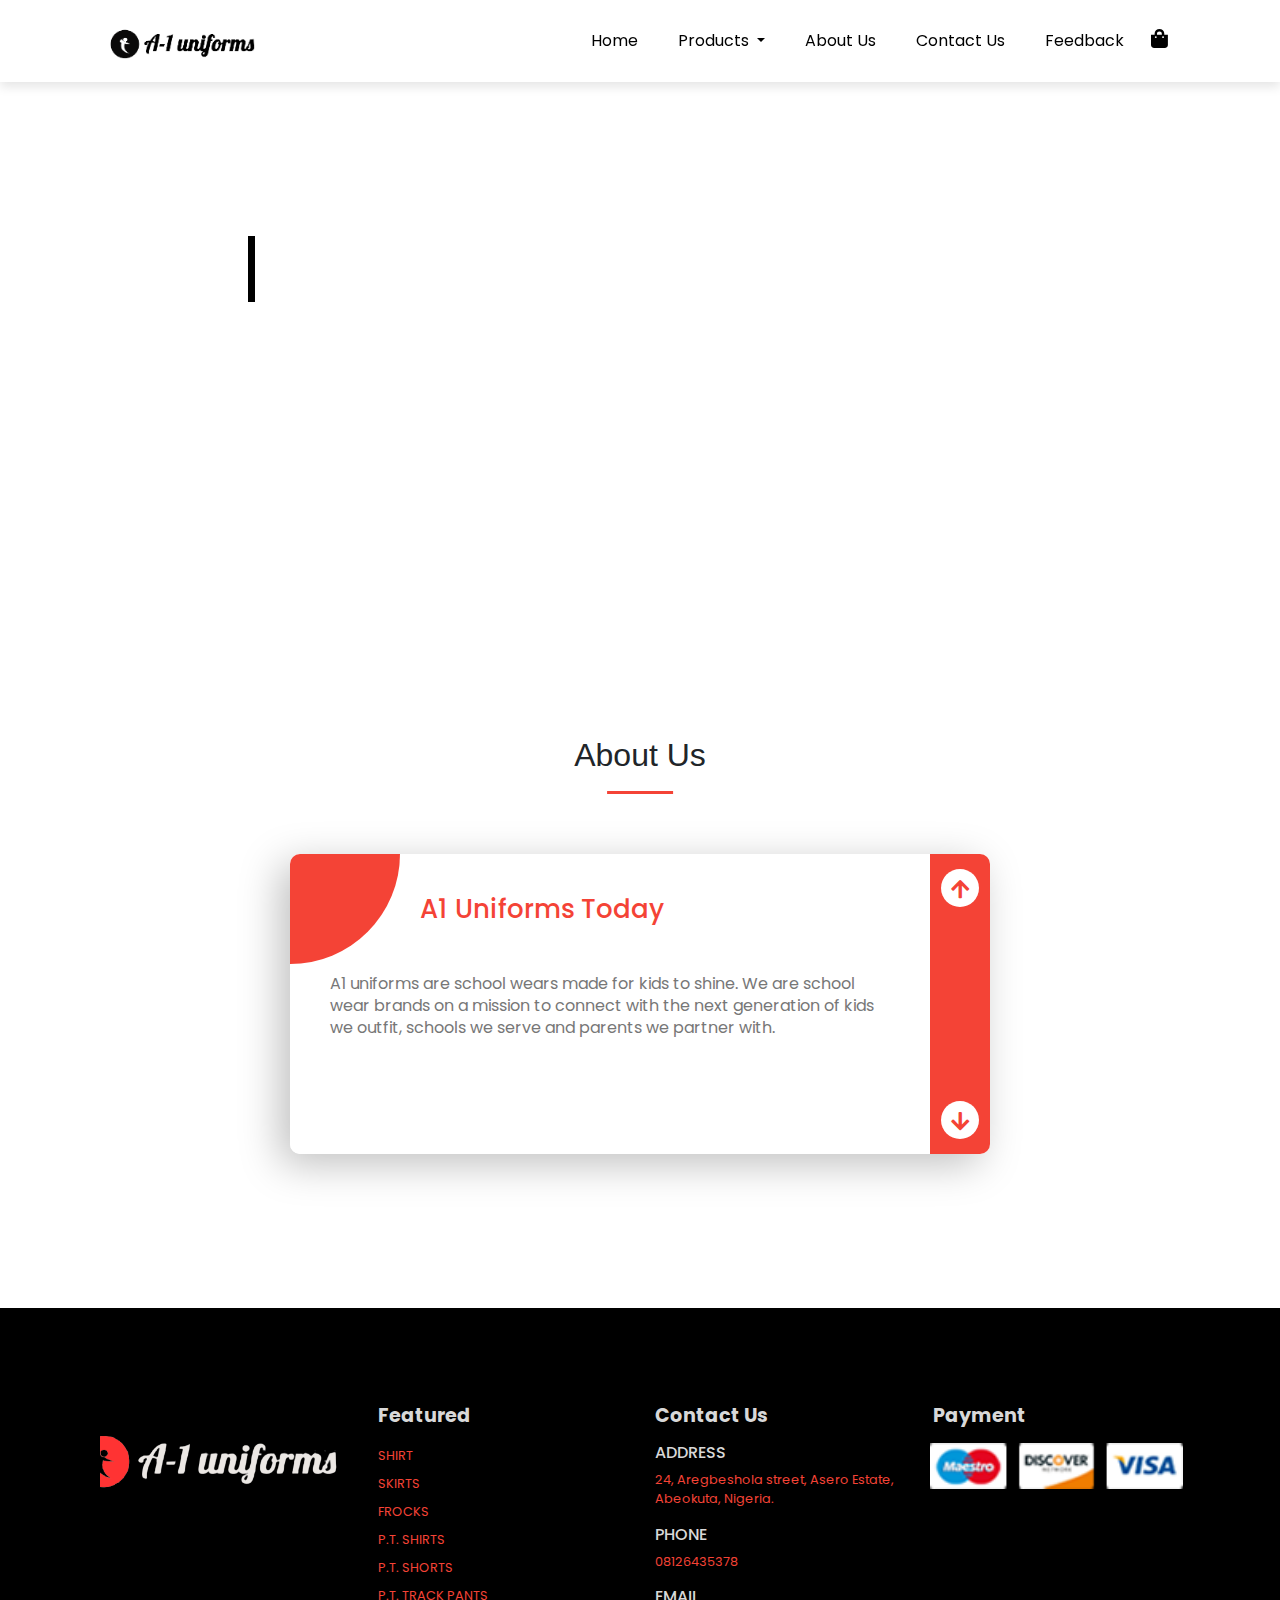
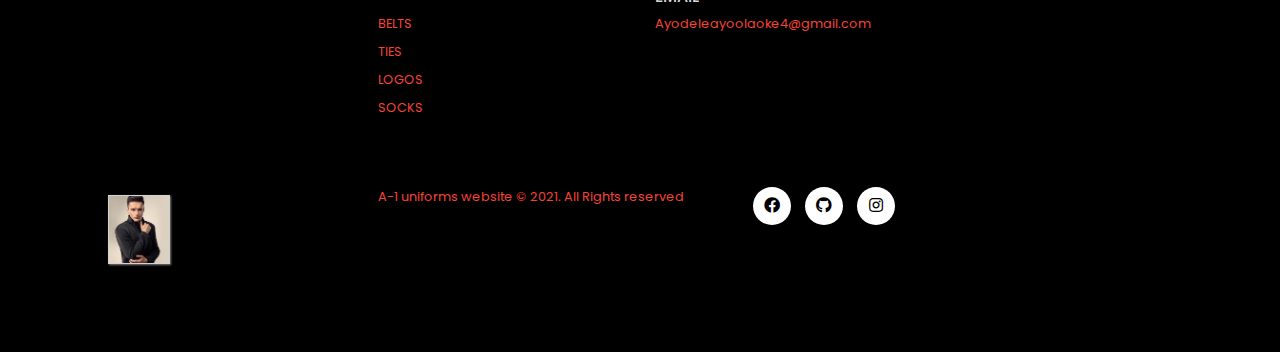
==== About.html @ 0e8beb48 "project pushed to git" ====
<!DOCTYPE html>
<html lang="en">
<head>
    <meta charset="UTF-8">
    <meta http-equiv="X-UA-Compatible" content="IE=edge">
    <meta name="viewport" content="width=device-width, initial-scale=1.0">
    <title>A-1 UNIFORMS | ABOUT US</title>
    <link rel="stylesheet" href="assets/css/styles.css" />
<link rel="stylesheet" href="assets/css/bootstrap-5.0.0-beta2/dist/css/bootstrap.css">
<link rel="stylesheet" href="assets/css/bootstrap.min.css">
        <link rel="stylesheet" href="assets/css/fontawesome-free-5.15.3-web/css/all.css" />
</head>
<body>
  <!-- === NAVBAR === -->
  <nav id="nav" class="navbar navbar-expand-lg navbar-light bg-white py-3 fixed-top">
  <div class="container">
    <img src="assets/img/Screenshot__247_-removebg-preview.png" onclick="window.location.href = 'index.html'" id="logo" alt="" width="200" height="50">
    <button class="navbar-toggler" style="outline: none; border: none;" type="button" data-bs-toggle="collapse" data-bs-target="#navbarSupportedContent" aria-controls="navbarSupportedContent" aria-expanded="false" aria-label="Toggle navigation">
      <span id="bar" class="fa fa-bars"></span>
    </button>
    <div class="collapse navbar-collapse" id="navbarSupportedContent">
      <ul class="navbar-nav ml-auto">
        <li class="nav-item">
          <a class="nav-link"  href="index.html">Home</a>
        </li>
        <li class="nav-item dropdown">
          <a class="nav-link dropdown-toggle"  href="#" id="navbarDropdown" role="button" data-bs-toggle="dropdown" aria-expanded="false">
            Products
          </a>
          <ul class="dropdown-menu" aria-labelledby="navbarDropdown">
            <li><a class="dropdown-item" href="products.html">Shirts</a></li>
            <li><a class="dropdown-item" href="products.html">Skirts</a></li>
            <li><a class="dropdown-item" href="products.html">Frocks</a></li>
            <li><a class="dropdown-item" href="products.html">P.T shirts</a></li>
            <li><a class="dropdown-item" href="products.html">P.T shorts</a></li>
            <li><a class="dropdown-item" href="products.html">P.T track-pants</a></li>
            <li><a class="dropdown-item" href="products.html">Belts</a></li>
            <li><a class="dropdown-item" href="products.html">Ties</a></li>
            <li><a class="dropdown-item" href="products.html">Logos</a></li>
            <li><a class="dropdown-item" href="products.html">Socks</a></li>
            <!-- <li><hr class="dropdown-divider"></li>
            <li><a class="dropdown-item" href="#">action</a></li> -->
          </ul>
        </li>
        <li class="nav-item active">
          <a class="nav-link active"  href="About.html">About Us</a>
        </li>
        <li class="nav-item">
          <a class="nav-link"  href="contact.html">Contact Us</a>
        </li>
        <li class="nav-item">
          <a class="nav-link"  href="feedback.html">Feedback</a>
        </li>
        <li class="nav-item">
          <!-- <i class="fa fa-search"></i> -->
          <i class="fa fa-shopping-bag"></i>
        </li>
      </ul>
    </div>
  </div>
</nav> 
  <!-- === END OF NAVBAR === -->

    <!-- === BODY === -->
    <div class="text__">
        <h1>Hello, my name is Creed.</h1>
        <p class="subtitle">Welcome to A-1 UNIFORMS!</p>
    </div>
     <div class="hero">
        <h1 class="feedback_h1">About Us</h1>
        <div class="review-box">
            <div id="slide">
            <div class="card__">
                <div class="profile__">
                    <img src="assets/img/clothes/3.jpg" alt="">
                    <div>
                        <h3>A1 Uniforms Today</h3>
                        <!-- <p>Web Designer</p> -->
                    </div>
                </div>
                <p>A1 uniforms are school wears made for kids to shine. We are school wear brands on a mission to connect with the next generation of kids we outfit, schools we serve and parents we partner with.</p>
            </div>
            <div class="card__">
                <div class="profile__">
                    <img src="assets/img/backg.jpeg" alt="">
                    
                    <div>
                        <h3>Mission</h3>
                        <!-- <p>Programmer</p> -->
                    </div>
                </div>
                <p>We are committed to creating uniforms that are conducive to one's mind, body and soul and makes students stand out.</p>
            </div>
        </div>
        <div class="sidebar__">
            <i class="fa fa-arrow-up" id="upArrow"></i>
            <i class="fa fa-arrow-down" id="downArrow"></i>
        </div>
        </div>
    </div>

    <!-- === END OF BODY === -->

      <!-- === FOOTER === -->
      <footer class="mt-5 py-5">
        <div class="row container mx-auto pt-5">
          <div class="footer-one col-lg-3 col-md-6 col-12 mb03">
            <img src="assets/img/uniformlogo2.png" onclick="window.location.href = 'index.html'" class="img-fluid" alt="" style="border: none;  box-shadow: none; height: 104.8px; width: 300px; ">
            <!-- <p class="pt-3">Lorem, ipsum dolor sit amet consectetur adipisicing elit. Necessitatibus reprehenderit a velit error doloremque.</p> -->
          </div>
          <div class="footer-one col-lg-3 col-md-6 col-12">
            <h5 id="headfive" class="pb-2">Featured</h5>
            <ul class="text-uppercase list-unstyled">
              <li><a href="products.html#shirts">Shirt</a></li>
              <li><a href="products.html#skirts">Skirts</a></li>
              <li><a href="products.html#Frocks">Frocks</a></li>
              <li><a href="products.html#p_t_shirts">P.T. shirts</a></li>
              <li><a href="products.html#p_t_shorts">P.T. shorts</a></li>
              <li><a href="products.html#p_t_shorts">P.T. Track pants</a></li>
              <li><a href="products.html#belts">Belts</a></li>
              <li><a href="products.html#ties">Ties</a></li>
              <li><a href="products.html#logos">Logos</a></li>
              <li><a href="products.html#socks">Socks</a></li>
            </ul>
          </div>
          <div class="footer-one col-lg-3 col-md-6 col-12 mb-3">
            <h5 id="headfive" class="pb-2">Contact Us</h5>
            <div>
              <h6 class="text-uppercase" id="headsix">Address</h6>
              <p><a href="https://goo.gl/maps/VrnkczuyMNYPYZGb7">24, Aregbeshola street, Asero Estate, Abeokuta, Nigeria.</a></p>
            </div>
            <div>
              <h6 class="text-uppercase" id="headsix">Phone</h6>
              <p><a href="tel:08126435378">08126435378</a></p>
            </div>
            <div>
              <h6 class="text-uppercase" id="headsix">Email</h6>
              <p><a href="mailto:ayodeleayoolaoke4@gmail.com">Ayodeleayoolaoke4@gmail.com</a></p>
            </div>
          </div>
          <div class="footer-one col-lg-3 col-md-6 col-12">
            <h5 id="headfive" class="pb-2">Payment</h5>
            <div class="row">
              <img src="assets/img/payment.png" class="img-fluid" alt="">
            </div>
          </div>
        </div>

        <div class="copyright mt-5">
          <div class="row container mx-auto">

            <div class="col-lg-3 col-md-6 col-12 mb-4">
              <img class="img-fluid w-25 h-75 m-2" src="assets/img/shop/21.jpg" alt="">
            </div>
            <div class="col-lg-4 col-md-6 col-12 text-nowrap mb-2">
              <p>A-1 uniforms website &copy; 2021. All Rights reserved </p>
            </div>
            <div class="col-lg-4 col-md-6 col-12">
              <a href="https://web.facebook.com/ayoola.oke.96"><i class="fab fa-facebook"></i></a>
              <a href="https://github.com/CreedTech"><i class="fab fa-github"></i></a>
              <a href="https://www.instagram.com/creed_d_programmer/"><i class="fab fa-instagram"></i></a>
            </div>
          </div>
        </div>
      </footer>
      <!-- === END OF FOOTER === -->



    <script src="assets/js/jquery.js"></script>
         <script src="assets/js/jquery.js"></script>
  <script src="assets/js/bootstrap.js"></script> 
<script src="assets/js/jquery.min.js"></script>
    <script src="assets/css/bootstrap-5.0.0-beta2/dist/js/bootstrap.js"></script>
    <script src="assets/js/main.js"></script>
    <script>
      
 var slide = document.getElementById('slide');
      var upArrow = document.getElementById('upArrow');
      var downArrow = document.getElementById('downArrow');

      let x = 0;

      upArrow.onclick = function(){
          if(x > "-300") {
          x = x - 300;
          slide.style.top = x + "px";
          }
      }
      downArrow.onclick = function(){
          if(x < 0) {
          x = x + 300;
          slide.style.top = x + "px";
          }
      }
    </script>
</body>
</html>
---- assets/css/styles.css ----
@import url('https://fonts.googleapis.com/css2?family=Poppins:wght@100;200;300;400;500;600;700;800;900&display=swap');
/* Variable declarationa */
:root {
    --typewriterSpeed: 2s;
    --typewriterCharacters: 24;
}


* {
    margin: 0;
    padding: 0;
    box-sizing: border-box;
    scroll-behavior: smooth;
    font-family: 'Poppins', sans-serif;
    outline: none;
}
body {
    outline: none;
}
/* #loader {
    background: #000 url(../img/loader.gif) no-repeat center center;
    height: 100vh;
    width: 100%;
    position: fixed;
    z-index: 100;
} */
/* logo */
#logo {
    border-radius: 50%;
}
div.row > div:nth-child(n) > img {
    object-fit: cover;
    border: 1px solid lightgray;
    box-shadow: 1px 1px 2px gray;
    height: 300px;
}

/* permanent styles */
#headone{
    font-size: 2.5rem;
    font-weight: 700;
}
h1 {
    font-size: 2.5rem;
    font-weight: 700;
}

h2 {
    font-size: 1.8rem;
    font-weight: 600;
}
#headtwo {
    font-size: 1.8rem;
    font-weight: 600;
}

h3 {
    font-size: 1.4rem;
    font-weight: 800;
}
#headthree {
    font-size: 1.4rem;
    font-weight: 800;
}

h4 {
    font-size: 1.1rem;
    font-weight: 600;
}
#headfour {
    font-size: 1.1rem;
    font-weight: 600;
}

h5 {
    font-size: 1rem;
    font-weight: 400;
    color: #1d1d1d;
}
#headfive {
    font-size: 1rem;
    font-weight: 400;
    color: #1d1d1d;
}

h6 {
    color: #D8D8D8;
}
#headsix {
    color: #D8D8D8;
}


/* button styling */
button {
    font-size: 0.8rem;
    font-weight: 700;
    outline: none;
    border: none;
    background-color: #1d1d1d;
    color: aliceblue;
    padding: 13px 30px;
    cursor: pointer;
    text-transform: uppercase;
    transition: 0.3 ease;
}

button:hover {
    background-color: #3a3833;
}
/* button styling */



.hr {
    width: 30px;
    height: 2px;
    background-color: #f44336;
}
.star i {
    font-size: 0.8rem;
    color: #f44336;
    padding: 10px 0;
}


/* =========== NAVBAR STYLING BEGINS ================= */
.navbar {
    font-size: 16px;
    top: 0;
    left: 0;
    box-shadow: 0 5px 10px rgba(0, 0, 0, 0.1);
}
#navbarSupportedContent > ul > li:nth-child(n) > a {
    color: black;
    padding: 0 20px;
    transition: 0.3s ease;
}
/* #navbarSupportedContent > ul > li.nav-item.dropdown > ul > li:nth-child(1) > a:hover,
#navbarSupportedContent > ul > li.nav-item.dropdown > ul > li:nth-child(1) > a:active,
#navbarSupportedContent > ul > li.nav-item.dropdown > ul > li:nth-child(1) > a:focus,
.dropdown-item.active, .dropdown-item:hover,.dropdown-item:focus {
    background: coral;
}*/
#navbarSupportedContent > ul > li:nth-child(n) > a:hover,
#navbarSupportedContent > ul > li:nth-child(n) > a:active,
#navbarSupportedContent > ul > li:nth-child(n) > a:focus {
    color: coral;
} 
.navbar-light .navbar-nav  {
    padding: 0 20px;
    color: black;
    transition: 0.3s ease;
}

.navbar-light .navbar-nav .nav-link:hover,
.navbar i:hover,
.navbar i:active,
.navbar i:focus,
.navbar-light .navbar-nav .nav-link:active,
.navbar-light .navbar-nav .nav-link:focus {
    color: coral;
}


.navbar i {
    font-size: 1.2rem;
    padding: 0 7px;
    cursor: pointer;
    transition: 0.3s ease;
}

#bar {
    font-size: 1.5rem;
    padding: 7px;
    cursor: pointer;
    transition: 0.3s ease;
    color: black;
}

/* ====== NAVBAR MEDIA QUERIES ===== */
@media only screen and (max-width: 991px) {
    body>nav > div > button:hover,
    body>nav> div > button:focus {
        background-color: #f44336;
    }
    body>nav > div > button:hover, #bar
    body>nav> div > button:focus #bar {
        color: #fff;
    }
    #navbarSupportedContent > ul {
        margin: 1rem;
        justify-content: flex-end;
        align-items: flex-end;
        text-align: right;
    }
    #navbarSupportedContent > ul > li:nth-child(n) > a {
        position: relative;
        left: 20px;
        padding: 10px 0px;
    }
    #navbarSupportedContent > ul > li:nth-child(6) {
        position: relative;
        left: 20px;
        padding: 10px 0px;
    }
    
}


#bar:hover,
#bar:active {
    color: #fff;
}
/* Moblie Nav*/
navbar>button {
    outline: none;
    border: none;
}

.navbar-light .navbar-toggler {
    border: none;
    outline: none;
}
/* ========= NAVBAR STYLING ENDS ================== */



/* === BODY STYLES ====== */

#home {
    background-image: url("../img/backg.jpeg");
    width: 100%;
    height: 100vh;
    background-size: cover;
    background-position: top 70px center;
    background-repeat: no-repeat;
    background-attachment: fixed;
    display: flex;
    flex-direction: column;
    justify-content: center;
    align-items: flex-start;
}

#home span {
    color: coral;
}

#new .one img {
    width: 100%;
    height: 100%;
    background-position: center;
    background-repeat: no-repeat;
    background-size: cover;
    position: relative;
    object-fit: cover;
}

#new .one .details {
    position: absolute;
    width: 100%;
    height: 100%;
    top: 0;
    left: 0;
    transition: 0.3s ease;
}

#new .one:hover .details {
    cursor: pointer;
    background-color: rgba(245, 178, 178, 0.7);
}

#new .one .details button {
    display: inline-block;
    font-size: 14px;
    font-weight: 500;
    color: #2a2a2a;
    background: none;
    text-transform: uppercase;
    border-bottom: 1px solid #2a2a2a;
    padding: 2.5px;
    transform: translateY(70px);
    transition: 0.6s ease;
}

#new .one:hover .details button:hover {
    color: #fff;
    border-bottom: 1px solid white;
}

#new .one:nth-child(1) .details {
    display: flex;
    justify-content: center;
    flex-direction: column;
    align-items: flex-start;
    text-align: start;
}

#new .one:nth-child(2) .details {
    display: flex;
    justify-content: center;
    flex-direction: column;
    align-items: center;
    text-align: center;
}

#new .one:nth-child(3) .details {
    display: flex;
    justify-content: center;
    flex-direction: column;
    align-items: flex-end;
    text-align: right;
}
/* === BODY STYLES ENDS ==== */


/* products */
.product {
    cursor: pointer;
    margin-bottom: 2rem;
}

.product img {
    transition: 0.3s all;
}

.product img:hover {
    opacity: 0.7;
}

.product .buy-btn {
    background:#f44336;
    transform: translateY(20px);
    opacity: 0;
    transition: 0.3s all;
}

.product:hover .buy-btn {
    transform: translateY(0);
    opacity: 1;
}

#banner {
    background-image: url("../img/back.jpg");
    width: 100%;
    height: 60vh;
    background-size: cover;
    background-position: top 70px center;
    background-repeat: no-repeat;
    background-attachment: fixed;
    display: flex;
    flex-direction: column;
    justify-content: center;
    align-items: flex-start;
}

#banner h4 {
    color: #000;
}

#banner h1 {
    color: #000;
}

#banner button {
    background-color: #f44336;
}
/* ==== PRODUCTS STYLES ENDS ==== */

/* product page all together */

.product img {
    width: 100%;
    height: auto;
    box-sizing: border-box;
    object-fit: cover;
}

#featured > div.row.mx-auto.container > nav > ul > li.page-item.active > a {
    background-color: black;
}
#featured > div.row.mx-auto.container > nav > ul > li:nth-child(n):hover>a {
    background-color: coral;
    color: white;
}

.pagination a{
    color: black;
}
/* product page all together */



/* === FOOTER STYLES ==== */
footer {
    font-family: 'Lobster', cursive;
    /* font-family: 'Akaya Kanadaka', cursive; */
    background-color: black;
}
footer #headfive {
    color: #D8D8D8;
    font-weight: 700;
    font-size: 1.2rem;
}

footer li {
    padding-bottom: 4px;
}

footer li a {
    font-size: 0.8rem;
    color: #f44336;
}

footer li a:hover {
    color: #D8D8D8;
}

footer p {
    color: #f44336;
    font-size: 0.8rem;
}
footer p a {
    color: #f44336;
}

footer .copyright a {
    color: black;
    width: 38px;
    height: 38px;
    background-color: #fff;
    display: inline-block;
    text-align: center;
    line-height: 38px;
    border-radius: 50%;
    transition: 0.3s ease;
    margin: 0 5px;
}

footer .copyright a:hover {
    color: #fff;
    background-color: #f44336;
}
/* ==== FOOTER STYLES ENDS ===== */















/*===== ABOUT =====*/
.text__ {
    margin: 0;
    font-family: "Source Sans Pro", sans-serif;
    min-height: 70vh;
    display: grid;
    place-content: center;
    text-align: center;
    background: #fff;
}
.text__ h1 {
    font-size: clamp(1rem, 3vw + 1rem,4rem);
    position: relative;
    font-family: "Source Code Pro", monospace;
    position: relative;
}

.text__ h1::before {
    background: #fff;
    animation: typewriter var(--typewriterSpeed) steps(var(--typewriterCharacters)) 1s forwards;
}

.text__ h1::after {
    width: 0.125em;
    background: black;
    animation: typewriter var(--typewriterSpeed) steps(var(--typewriterCharacters)) 1s forwards,
                blink 750ms steps(24) infinite;

}

.text__ h1::before,
.text__ h1::after {
    content: '';
    position: absolute;
    top: 0;
    right: 0;
    bottom: 0;
    left: 0;
}
.text__ .subtitle {
    color: #f44336;
    font-size: 2rem;
    font-weight: 400;
    padding-top: 20px;
    opacity: 0;
    transform: translateY(3rem);
    animation: fadeInUp 2s ease calc(var(--typewriterSpeed) + 2s)  forwards;
}
/* == ABOUT ANIMATION === */
@keyframes typewriter {
    to{
        left: 100%;
    }
}

@keyframes blink {
    to {
        background: transparent;
    }
}

@keyframes fadeInUp {
    to {
        opacity: 1;
        transform: translateY(0);
    }
}
.abt-sect {
    display: flex;
    justify-content: center;
    align-items: center;
    min-height: 100vh;
}
.content__ {
    position: relative;

}
.content__ h2 {
    position: absolute;
    color: #000;
}



.hero {
    width: 100%;
    height: 70vh;
    bottom: #f6fbff;
    display: flex;
    flex-direction: column;
    align-items: center;
    justify-content: center;
}

.feedback_h1 {
    font-size: 2rem;
    position: relative;
    font-family: sans-serif;
    margin-bottom: 80px;
}
.feedback_h1::after {
    content: '';
    width: 50%;
    height: 3px;
    background: #f44336;
    position: absolute;
    bottom: -20px;
    left: 50%;
    transform: translateX(-50%);
}
.review-box {
    width: 90%;
    max-width: 700px;
    height: 300px;
    border-radius: 10px;
    box-shadow: -10px 10px 40px rgba(0, 0, 0, 0.25);
    position: relative;   
    overflow: hidden;
}
.card__ {
    height: 300px;
    padding: 40px;
    color: #777;
    line-height: 22px;
    box-sizing: border-box;
    background: #fff;
    position: relative;
    z-index: 1;
}
.profile__ {
    display: flex;
    align-items: center;
    margin-bottom: 40px;
}
.profile__ img {
    width: 70px;
    border-radius: 50%;
    margin-right: 20px;
}
.profile__ h3 {
    font-size: 26px;
    color: #f44336;
    /* margin-bottom: 8px; */
}

#slide {
    width: 100%;
    padding-right: 60px;
    box-sizing: border-box;
    position: absolute;
    top: 0;
    left: 0;
    transition: 0.5s;
}

.sidebar__ {
    width: 60px;
    height: 100%;
    padding: 15px 0;
    box-sizing: border-box;
    background: #f44336;
    position: absolute;
    right: 0;
    top: 0;
    display: flex;
    flex-direction: column;
    justify-content: space-between;
    align-items: center;
}

.sidebar__ .fa {
    width: 38px;
    height: 38px;
    padding: 10px;
    background: #fff;
    color: #f44336;
    font-size: 21px;
    font-weight:bolder;
    border-radius: 50%;
    cursor: pointer;
    text-align: center;
}
.card__::before {
    content: '';
    width: 110px;
    height: 110px;
    border-bottom-right-radius: 100%;
    background: #f44336;
    position: absolute;
    top: 0;
    left: 0;
    z-index: -1;
}
::selection {
    background: #f44336;
    color: #fff;
}




/* CONTACT US */
.contact-sect {
    height: 100vh;
    display: flex;
    justify-content: center;
    align-items: flex-start;
    background: #f2f2f2;
    position: relative;
    top: 80px;
}

.contact-form {
    width: 80vw;
    /* padding: 20px; */
    display: flex;
    justify-content: center;
    background: #fff;
    margin: 50px 0;
}
.contact-form >* {
    width: 50%;
}

.contact-form .first-container {
    background:linear-gradient(45deg, rgba(0,0,0,0.6),rgba(0,0,0,0.6)), url(../img/contact-img.jpg);
    /* background: linear-gradient(45deg, rgba(0,0,0,0.4),rgba(0,0,0,0.4)); */
    display: flex;
    justify-content: center;
    align-items: center;
    flex-wrap: wrap;
}
.contact-form .first-container .info div {
    margin: 24px 0;
}

.info div h3 {
    color: #fff;
    font-size: 18px;
    font-weight: 400;
    line-height: 1.2;
    padding-bottom: 10px;
}
.info div:first-of-type p {
    max-width: 260px;
    color: #f44336;
    flex-wrap: wrap;
}
.info div p a {
    color: #f44336;
    flex-wrap: wrap;
    line-height: 1.6;
    font-size: 16px;

}


.sec-container {
    padding: 30px;
}
.sec-container 

.map-reduced {
    display: none;
}
.first-container form .contact-btn:hover {
    background: #f44336;
}

@media only screen and (max-width: 800px) {
    .contact-form {
        flex-direction: column-reverse;
        width: 90vw;

    }
    .sec-container {
        display: none;
    }
    .contact-form > * {
        width: 100%;
    }
    .contact-form .first-container {
        padding: 40px 0;
    }
    iframe {
       display: none;
    }
    
}













/* FEEDBACK */
.rating {
            display: grid;
            height: 100vh;
            place-items: center;
            text-align: center;
            background: #fff;
          }
          .container__ {
            position: relative;
            width: 400px;
            background: #111;
            padding: 20px 30px;
            border: 1px solid #444;
            border-radius: 5px;
            display: flex;
            align-items: center;
            justify-content: center;
            flex-direction: column;
          }
          .container__ .post {
            display: none;
          }
          .container__ .text {
            font-size: 25px;
            color: #666;
            font-weight: 500;
          }
          .container__ .edit {
            position: absolute;
            right: 10px;
            top: 5px;
            cursor: pointer;
            font-size: 16px;
            color: #666;
            font-weight: 500;
          }
          .container__ .edit:hover {
            text-decoration: underline;
          }
          .container__ .star-widget input {
            display: none;
          }
          .star-widget label {
            font-size: 40px;
            color: #444;
            padding: 10px;
            float: right;
            transition: all 0.2s ease;
          }
          .star-widget input:not(:checked) ~label:hover, 
          .star-widget input:not(:checked) ~label:hover ~ label {
            color: #f44336;
          }
          input:checked ~ label {
            color: #f44336;
          }
          input#rate-5:checked ~ label {
            text-shadow: 0 0 20px #952;
          }
          input#rate-1:checked ~ form header::before {
            content: "I just hate it 😠";
          }
          input#rate-2:checked ~ form header::before {
            content: "I don't like it 😒";
          }
          input#rate-3:checked ~ form header::before {
            content: "It is awesome 😄";
          }
          input#rate-4:checked ~ form header::before {
            content: "I just like it 😎";
          }
          input#rate-5:checked ~ form header::before {
            content: "I just love it 😍";
          }
          .container__ form {
            display: none;
          }
          input:checked ~ form {
            display: block;
          }
          form header {
            width: 100%;
            font-size: 25px;
            color: #f44336;
            font-weight: 500;
            margin: 5px 0 20px 0;
            text-align: center;
            transition: all 0.2s ease;
          }
          
          form .textarea  {
            height: 100px;
            width: 100%;
            overflow: hidden;
          }
          form .textarea textarea {
            height: 100%;
            width: 100%;
            color: #eee;
            outline: none;
            border: 1px solid #333;
            background: #222;
            padding: 10px;
            resize: none;
            font-size: 17px;
          }
          form .btn {
            height: 65px;
            width: 100%;
            margin: 15px 0;
          }
          form .btn button {
            height: 100%;
            width: 100%;
            padding-left: 30px;
            border: 1px solid #444;
            outline: none;
            background: #222;
            color: #999;
            font-size: 17px;
            font-weight: 500;
            text-transform: uppercase;
            cursor: pointer;
            transition: all 0.2s ease;
          }
          form .btn button:hover {
            background: #f44336;
          }





/* === END OF FEEDBACK STYLING ==== */
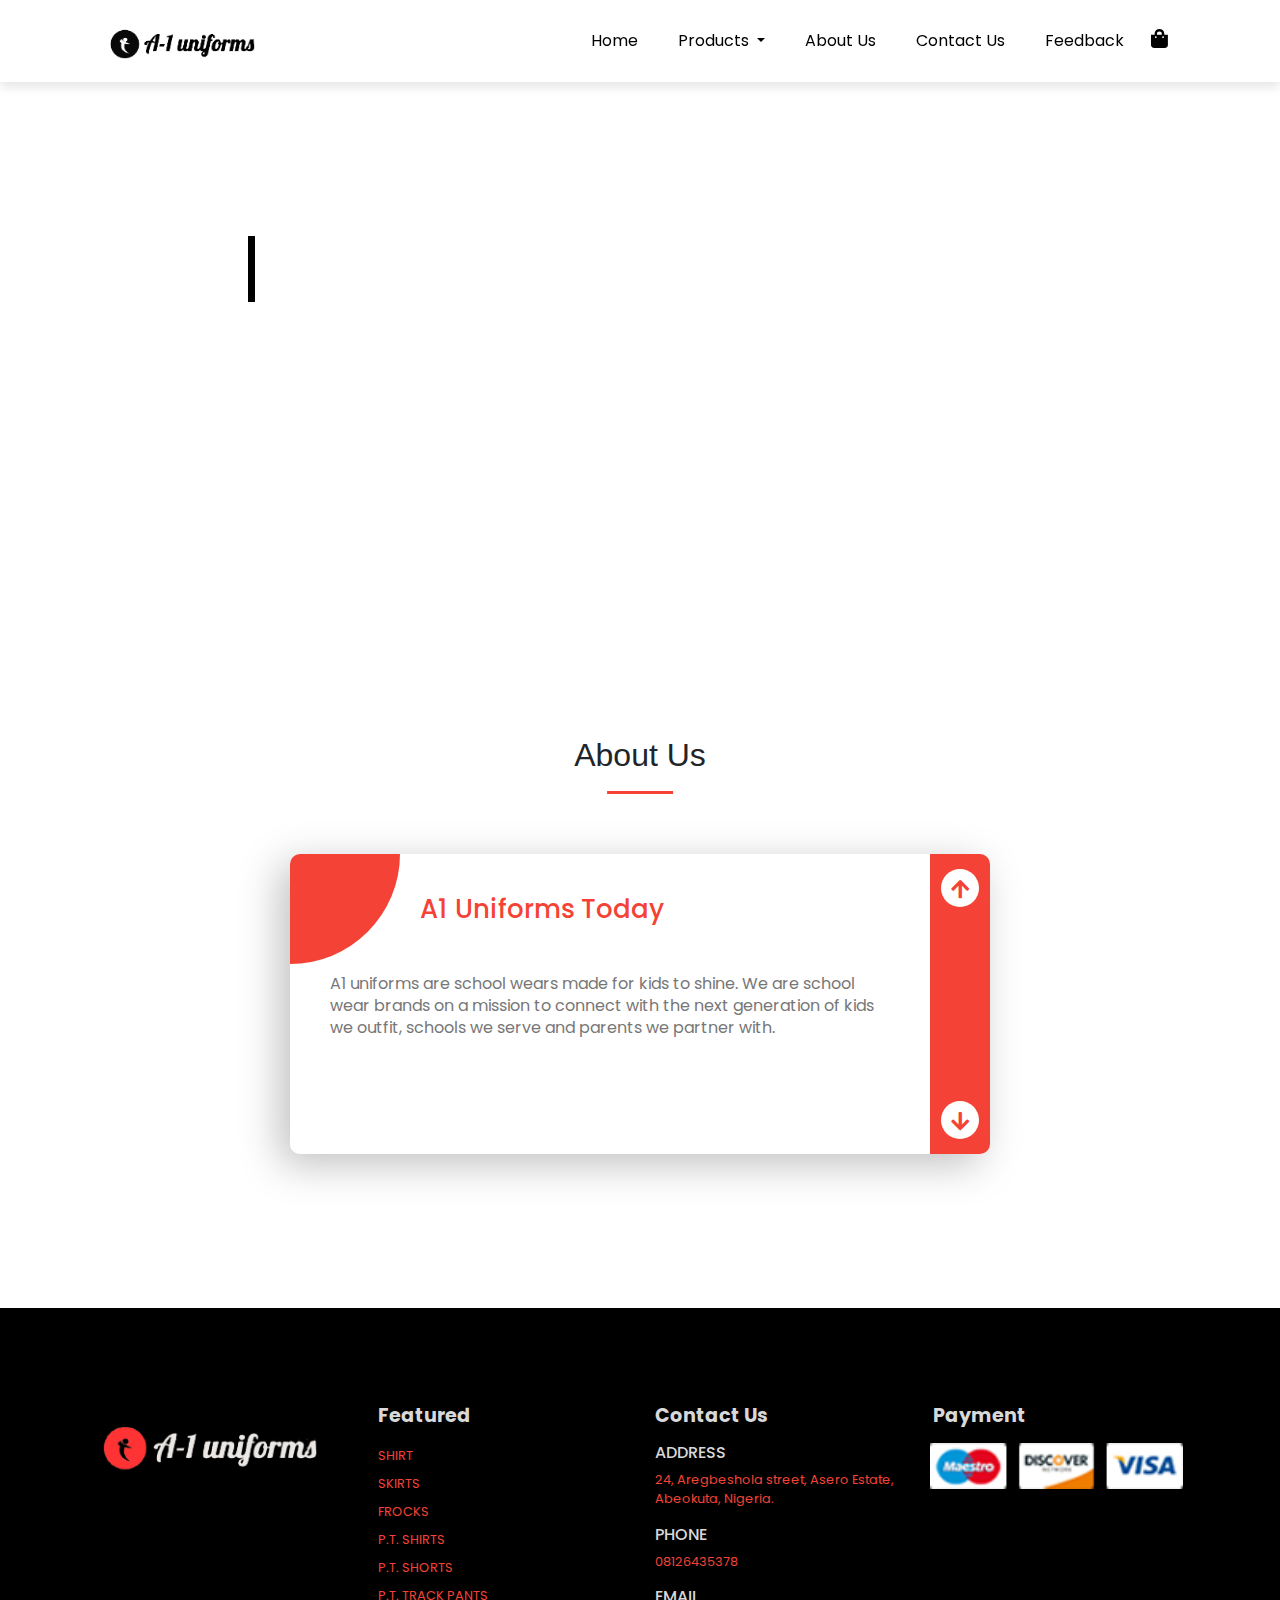
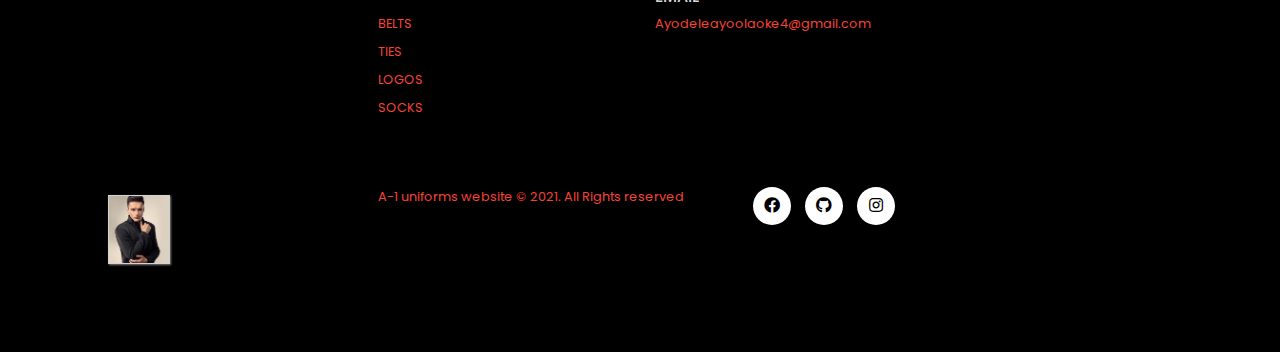
==== commit 2a018d1d: "'edited'" ====
--- a/About.html
+++ b/About.html
@@ -105,8 +105,7 @@
       <footer class="mt-5 py-5">
         <div class="row container mx-auto pt-5">
           <div class="footer-one col-lg-3 col-md-6 col-12 mb03">
-            <img src="assets/img/uniformlogo2.png" onclick="window.location.href = 'index.html'" class="img-fluid" alt="" style="border: none;  box-shadow: none; height: 104.8px; width: 300px; ">
-            <!-- <p class="pt-3">Lorem, ipsum dolor sit amet consectetur adipisicing elit. Necessitatibus reprehenderit a velit error doloremque.</p> -->
+            <img src="assets/img/uniformlogo2.png" onclick="window.location.href = 'index.html'" class="img-fluid" alt="" style="border: none;  box-shadow: none; height: 80.8px; width: 300px; ">
           </div>
           <div class="footer-one col-lg-3 col-md-6 col-12">
             <h5 id="headfive" class="pb-2">Featured</h5>
